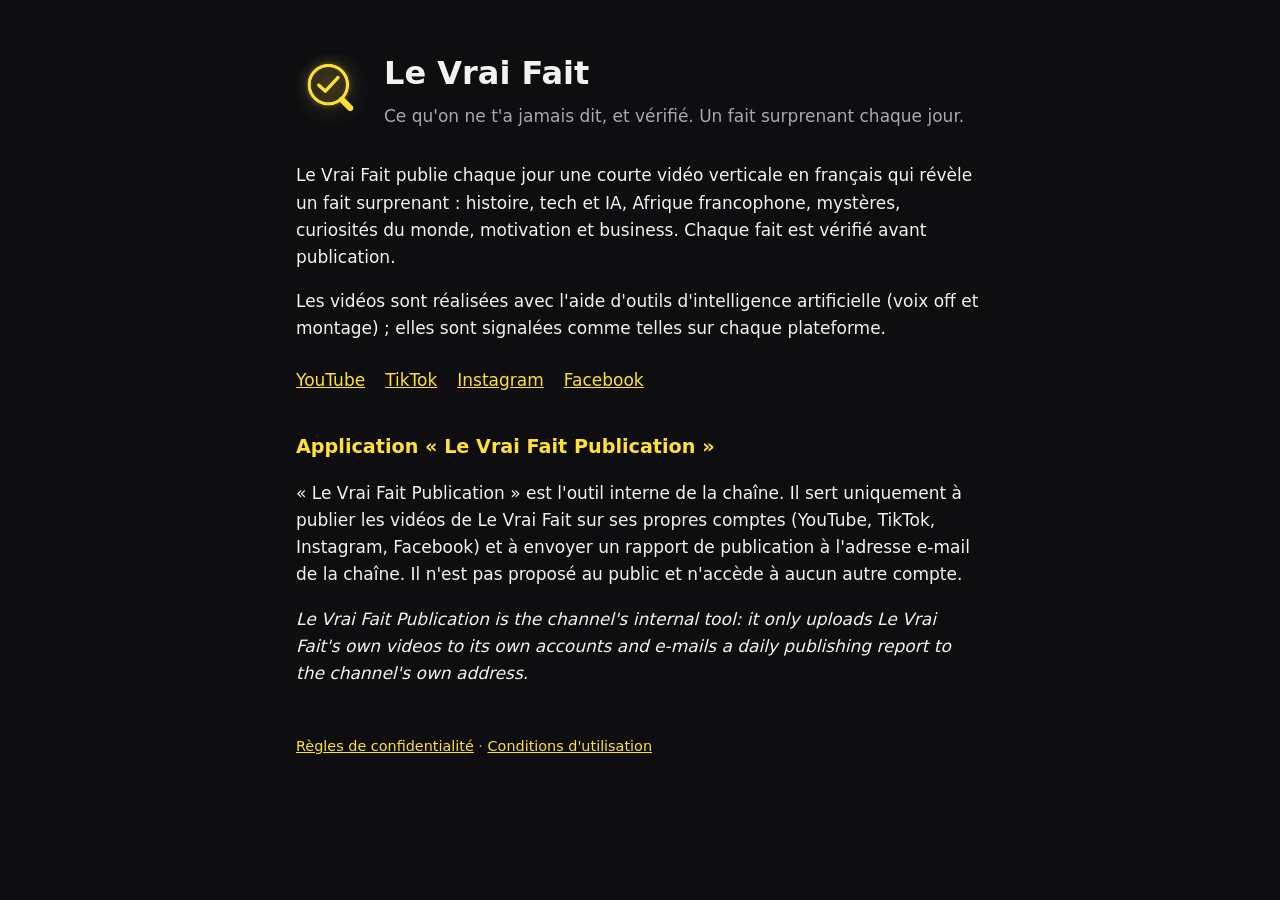
==== index.html @ 9aadfcbb "Site Le Vrai Fait : accueil, confidentialité, conditions" ====
<!doctype html>
<html lang="fr">
<head>
<meta charset="utf-8">
<meta name="viewport" content="width=device-width, initial-scale=1">
<title>Le Vrai Fait</title>
<meta name="description" content="Ce qu'on ne t'a jamais dit, et vérifié. Un fait surprenant chaque jour.">
<link rel="icon" href="logo.png">
<link rel="stylesheet" href="style.css">
</head>
<body>
<main>
  <header>
    <img src="logo.png" alt="Logo Le Vrai Fait">
    <div>
      <h1>Le Vrai Fait</h1>
      <p class="accroche">Ce qu'on ne t'a jamais dit, et vérifié. Un fait surprenant chaque jour.</p>
    </div>
  </header>

  <p>Le Vrai Fait publie chaque jour une courte vidéo verticale en français qui révèle un fait surprenant :
  histoire, tech et IA, Afrique francophone, mystères, curiosités du monde, motivation et business.
  Chaque fait est vérifié avant publication.</p>

  <p>Les vidéos sont réalisées avec l'aide d'outils d'intelligence artificielle (voix off et montage) ;
  elles sont signalées comme telles sur chaque plateforme.</p>

  <nav>
    <a href="https://www.youtube.com/@levraifait">YouTube</a>
    <a href="https://www.tiktok.com/@levraifait">TikTok</a>
    <a href="https://www.instagram.com/levraifait.fr/">Instagram</a>
    <a href="https://www.facebook.com/levraifait">Facebook</a>
  </nav>

  <h2>Application « Le Vrai Fait Publication »</h2>
  <p>« Le Vrai Fait Publication » est l'outil interne de la chaîne. Il sert uniquement à publier
  les vidéos de Le Vrai Fait sur ses propres comptes (YouTube, TikTok, Instagram, Facebook)
  et à envoyer un rapport de publication à l'adresse e-mail de la chaîne.
  Il n'est pas proposé au public et n'accède à aucun autre compte.</p>
  <p lang="en"><em>Le Vrai Fait Publication is the channel's internal tool: it only uploads Le Vrai Fait's
  own videos to its own accounts and e-mails a daily publishing report to the channel's own address.</em></p>

  <footer>
    <a href="confidentialite.html">Règles de confidentialité</a> ·
    <a href="conditions.html">Conditions d'utilisation</a>
  </footer>
</main>
</body>
</html>
---- style.css ----
/* Site vitrine « Le Vrai Fait » (GitHub Pages) : mêmes couleurs que la chaîne, noir + jaune */
:root { --fond: #0e0e10; --texte: #f2f2f2; --doux: #a8a8b0; --jaune: #ffe135; }
* { box-sizing: border-box; }
body { margin: 0; background: var(--fond); color: var(--texte);
       font: 17px/1.6 system-ui, -apple-system, "Segoe UI", Roboto, sans-serif; }
main { max-width: 720px; margin: 0 auto; padding: 48px 16px 64px; }
header { display: flex; align-items: center; gap: 16px; margin-bottom: 32px; }
header img { width: 72px; height: 72px; border-radius: 50%; }
h1 { margin: 0; font-size: 2rem; }
h2 { color: var(--jaune); font-size: 1.2rem; margin-top: 2em; }
a { color: var(--jaune); }
.accroche { color: var(--doux); margin: 4px 0 0; }
nav { display: flex; flex-wrap: wrap; gap: 8px 20px; margin: 24px 0; }
footer { margin-top: 48px; color: var(--doux); font-size: .9rem; }
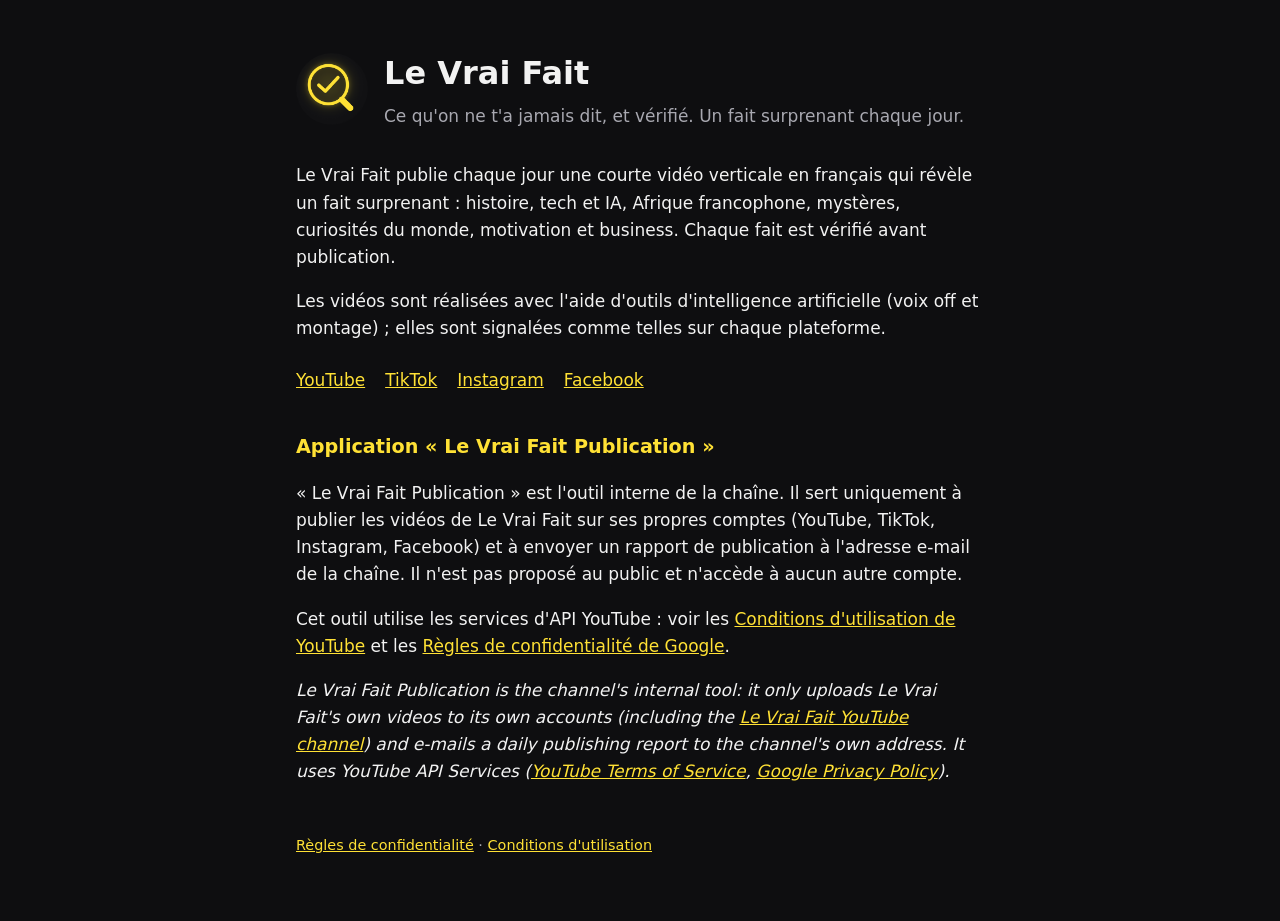
==== commit e811a602: "Mise à jour index.html" ====
--- a/index.html
+++ b/index.html
@@ -37,8 +37,14 @@
   les vidéos de Le Vrai Fait sur ses propres comptes (YouTube, TikTok, Instagram, Facebook)
   et à envoyer un rapport de publication à l'adresse e-mail de la chaîne.
   Il n'est pas proposé au public et n'accède à aucun autre compte.</p>
+  <p>Cet outil utilise les services d'API YouTube : voir les
+  <a href="https://www.youtube.com/t/terms">Conditions d'utilisation de YouTube</a> et les
+  <a href="https://policies.google.com/privacy">Règles de confidentialité de Google</a>.</p>
   <p lang="en"><em>Le Vrai Fait Publication is the channel's internal tool: it only uploads Le Vrai Fait's
-  own videos to its own accounts and e-mails a daily publishing report to the channel's own address.</em></p>
+  own videos to its own accounts (including the <a href="https://www.youtube.com/@levraifait">Le Vrai Fait
+  YouTube channel</a>) and e-mails a daily publishing report to the channel's own address. It uses YouTube API
+  Services (<a href="https://www.youtube.com/t/terms">YouTube Terms of Service</a>,
+  <a href="https://policies.google.com/privacy">Google Privacy Policy</a>).</em></p>
 
   <footer>
     <a href="confidentialite.html">Règles de confidentialité</a> ·
